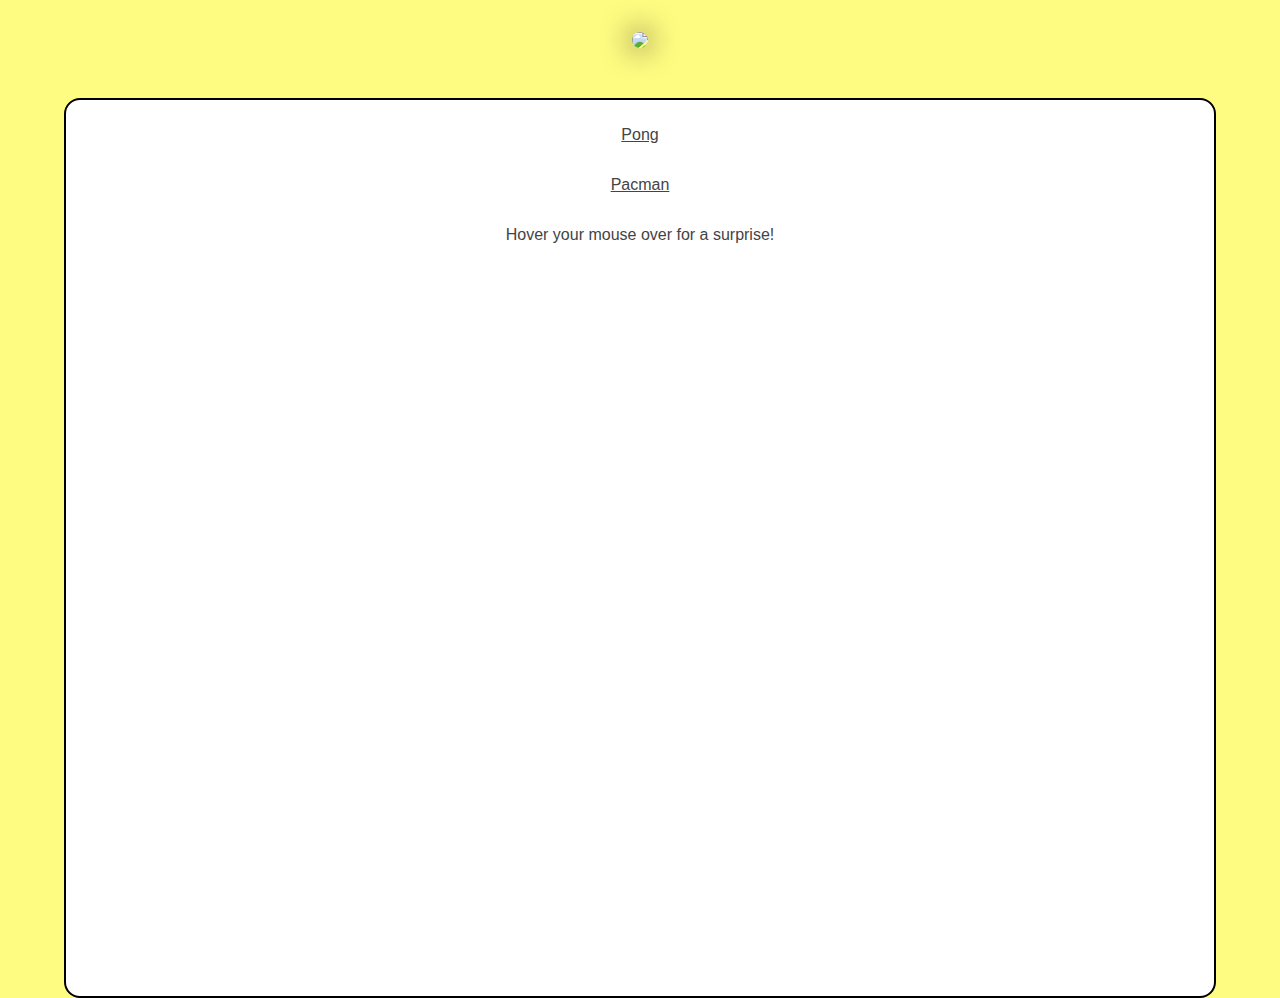
==== index.html @ c23eb8f6 "Added a platformer. Also did other stuff I don't remember." ====
<html>
<head>
  <title>
    Home
  </title>
  <link rel="icon" href="images/homelogo.png">
  <link rel="stylesheet" href="index.css">
</head>
<body>
  <div class="title">
    <img class="titlebanner" src="images/homebanner.png">
  </div>
  <br>
  <div class="wrapper">
    <div class="column2">
      <a href="pong.html"><p>Pong</p></a>
      <a href="pacman.html"><p>Pacman</p></a>
      <span title="Help. I'm trapped in a chinese website factory. I haven't ate in three days or slept for four. The managers have whips."><p>Hover your mouse over for a surprise!</p></span>
    </div>
  </div>
</body>
---- index.css ----
/* Globals */

body {
  background-color: #fffc82;
  background-repeat: no-repeat;
  background-size: auto;
  margin: 0%;
}

canvas {
 align-self: center;
 border: 3px solid #b7b300;
 border-radius: 1rem;
}
/* VVV It may not look like it, but this is important!! VVV */
* {
  box-sizing: border-box;
}
/* ^^^ Do not delete!!! ^^^ */


h1 {
  font-family: sans-serif;
  color: black;
  text-align: center;
  background: linear-gradient(black, gray);
  -webkit-background-clip: text;
  -webkit-text-fill-color: transparent;
}

h2 {
  font-family: sans-serif;
  color: black;
  text-align: center;
  background: linear-gradient(black, gray);
  -webkit-background-clip: text;
  -webkit-text-fill-color: transparent;
}

h3 {
  font-family: sans-serif;
  color: gray;
  font-style: italic;
  font-size: 1rem;
}

p {
  font-family: sans-serif;
  color: #444444;
}

a {
  font-family: sans-serif;
  color: #444444;
}

li {
  font-family: sans-serif;
}

/* Classes */

.title {
  display: flex;
  flex-wrap: wrap;
  justify-content: center;
  /* backckground-color: #ffffff; */
  padding: 1rem;
}

.titlebanner {
  box-shadow: 0px 0px 30px 0px black;
  border-radius: 1rem;
  margin: 1rem;
}

.logo {
  height: 100px;
  width: auto;
  border: solid 0px black;
  border-radius: 100%;
  margin-right: 2rem;
}

.column-title {
  display: flex;
  flex: wrap;
  flex-direction: row;
  width: 50%;
  margin: auto;
  padding: 5px;
  align-content: center;
}

.column-subtitle {
  display: flex;
  flex: wrap;
  flex-direction: row;
  width: 25%;
  margin: auto;
  padding: 5px;
  align-content: center;
}

.column-side-image {
  height: 50px;
  width: auto;
  align-self: center;
  border: solid 0px black;
  border-radius: 100%;
  margin-right: 2rem;
}

.wrapper {
  display: flex;
  flex: wrap;
  flex-direction: row;
  width:90%;
  height: 100%;
  align-content: center;
  margin-left: auto;
  margin-right: auto;
  background-color:#ffffff;
  border: solid 2px black;
  border-radius: 1rem;
}

 /* Content Columns */

.column2 {
  display: flex;
  flex-direction: column;
  width: 75%;
  order: 2;
  flex-grow: 2;
  padding: 10px;
  align-items: center;
}

.column1 {
  width: 25%;
  order: 1;
  flex-grow: 1;
  padding: 10px;
  border: solid 2px black;
  /*flex-direction: column;*/
}
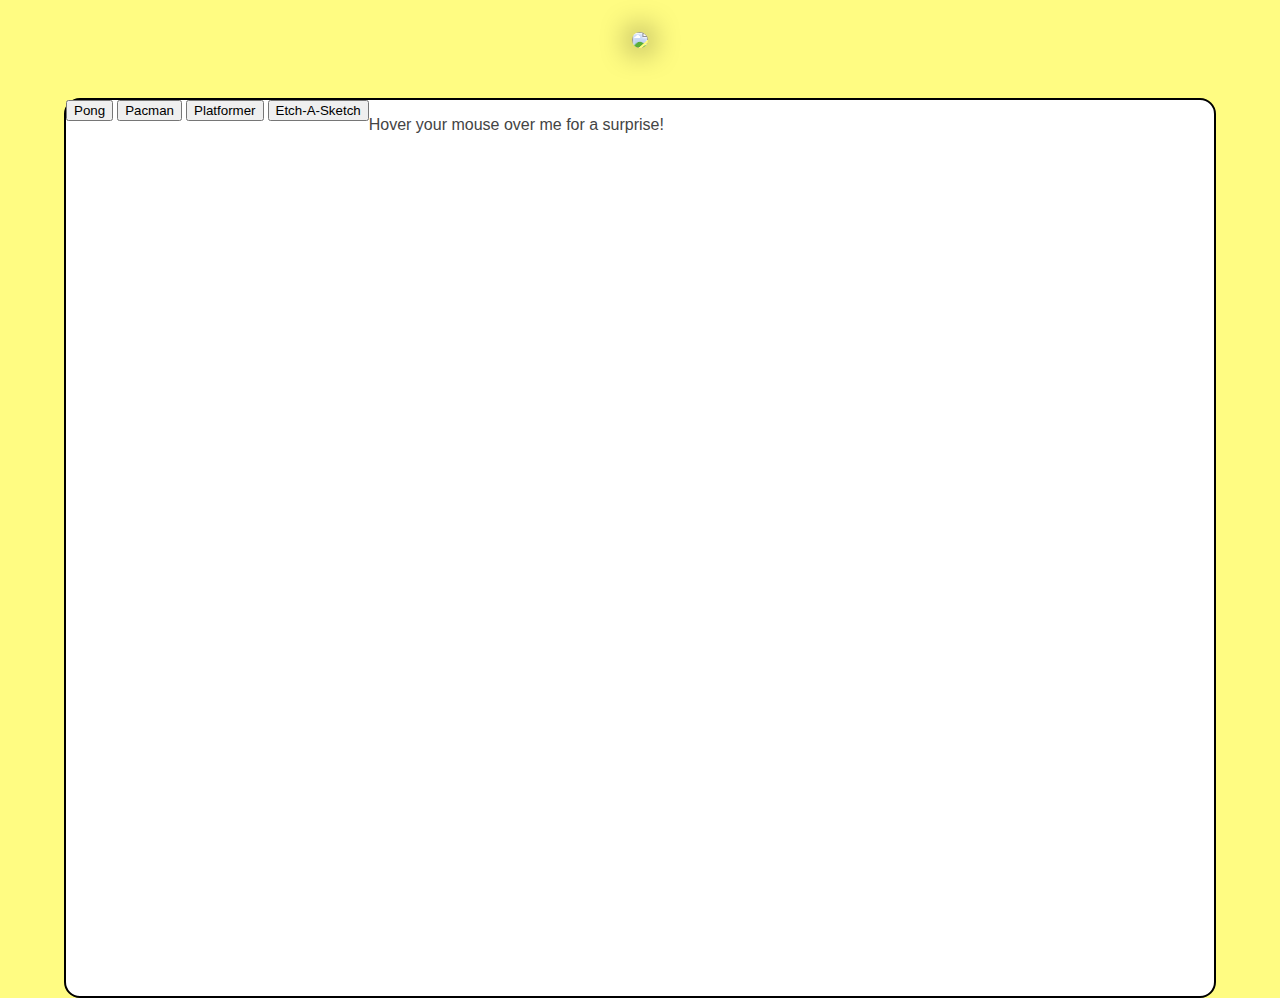
==== commit a0702932: "Added platforms on platformer and added etch-a-sketch" ====
--- a/index.html
+++ b/index.html
@@ -5,6 +5,7 @@
   </title>
   <link rel="icon" href="images/homelogo.png">
   <link rel="stylesheet" href="index.css">
+  <link rel="stylesheet" href="button.css">
 </head>
 <body>
   <div class="title">
@@ -12,10 +13,13 @@
   </div>
   <br>
   <div class="wrapper">
-    <div class="column2">
-      <a href="pong.html"><p>Pong</p></a>
-      <a href="pacman.html"><p>Pacman</p></a>
-      <span title="Help. I'm trapped in a chinese website factory. I haven't ate in three days or slept for four. The managers have whips."><p>Hover your mouse over for a surprise!</p></span>
+    <div class="navagation">
+      <button onclick="window.location.href = 'pong.html';">Pong</button>
+      <button onclick="window.location.href = 'pacman.html';">Pacman</button>
+      <button onclick="window.location.href = 'platformer.html';">Platformer</button>
+      <button onclick="window.location.href = 'sketch.html';">Etch-A-Sketch</button>
     </div>
-  </div>
+    <div class="content">
+        <span title="Help. I'm trapped in a chinese website factory. I haven't ate in three days or slept for four. The managers have whips."><p>Hover your mouse over me for a surprise!</p></span>
+      </div>
 </body>
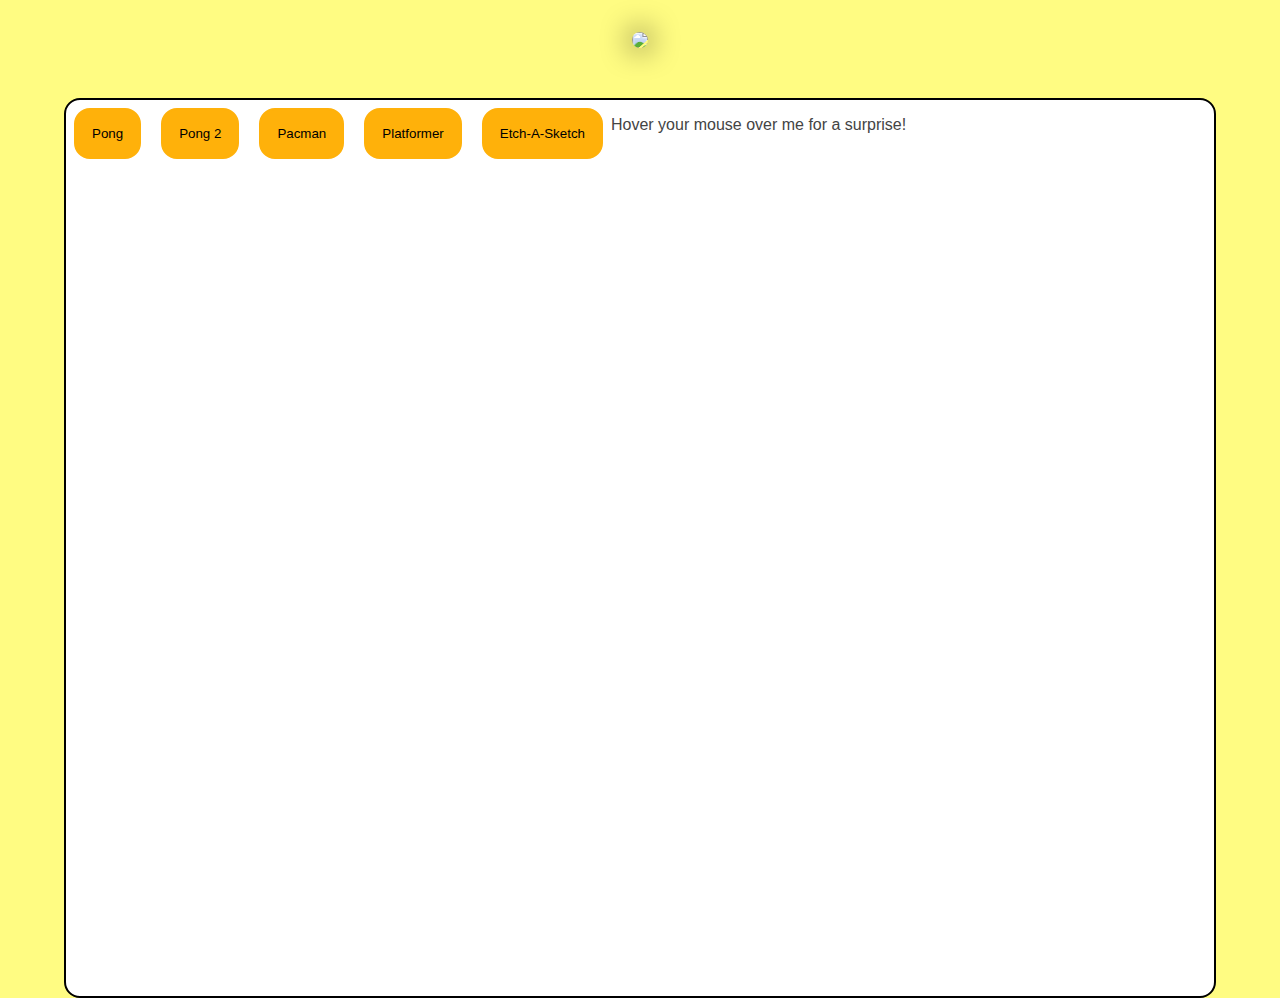
==== commit c709ef86: "Added stuff and updated README" ====
--- a/index.html
+++ b/index.html
@@ -1,3 +1,8 @@
+<!---
+Author: Alex Dawson
+Description: Home page for website
+Last Modified: June 13, 2019
+ --->
 <html>
 <head>
   <title>
@@ -15,6 +20,7 @@
   <div class="wrapper">
     <div class="navagation">
       <button onclick="window.location.href = 'pong.html';">Pong</button>
+      <span title="Cause why not?"><button onclick="window.location.href = 'StandAlonePong.html';">Pong 2</button></span>      
       <button onclick="window.location.href = 'pacman.html';">Pacman</button>
       <button onclick="window.location.href = 'platformer.html';">Platformer</button>
       <button onclick="window.location.href = 'sketch.html';">Etch-A-Sketch</button>
--- a/button.css
+++ b/button.css
@@ -0,0 +1,16 @@
+button {
+  background-color: #ffb10a;
+  padding: 1rem;
+  margin: 0.5rem;
+  border: 2px solid #ffb10a;
+  border-radius: 1rem;
+  -webkit-transition-duration: 0.4s; /* Safari */
+  transition-duration: 0.5s;
+  cursor: pointer;
+}
+
+button:hover {
+  background-color: white;
+  border: 2px solid #ffb10a;
+  box-shadow: 5px 5px 10px 0px black;
+}
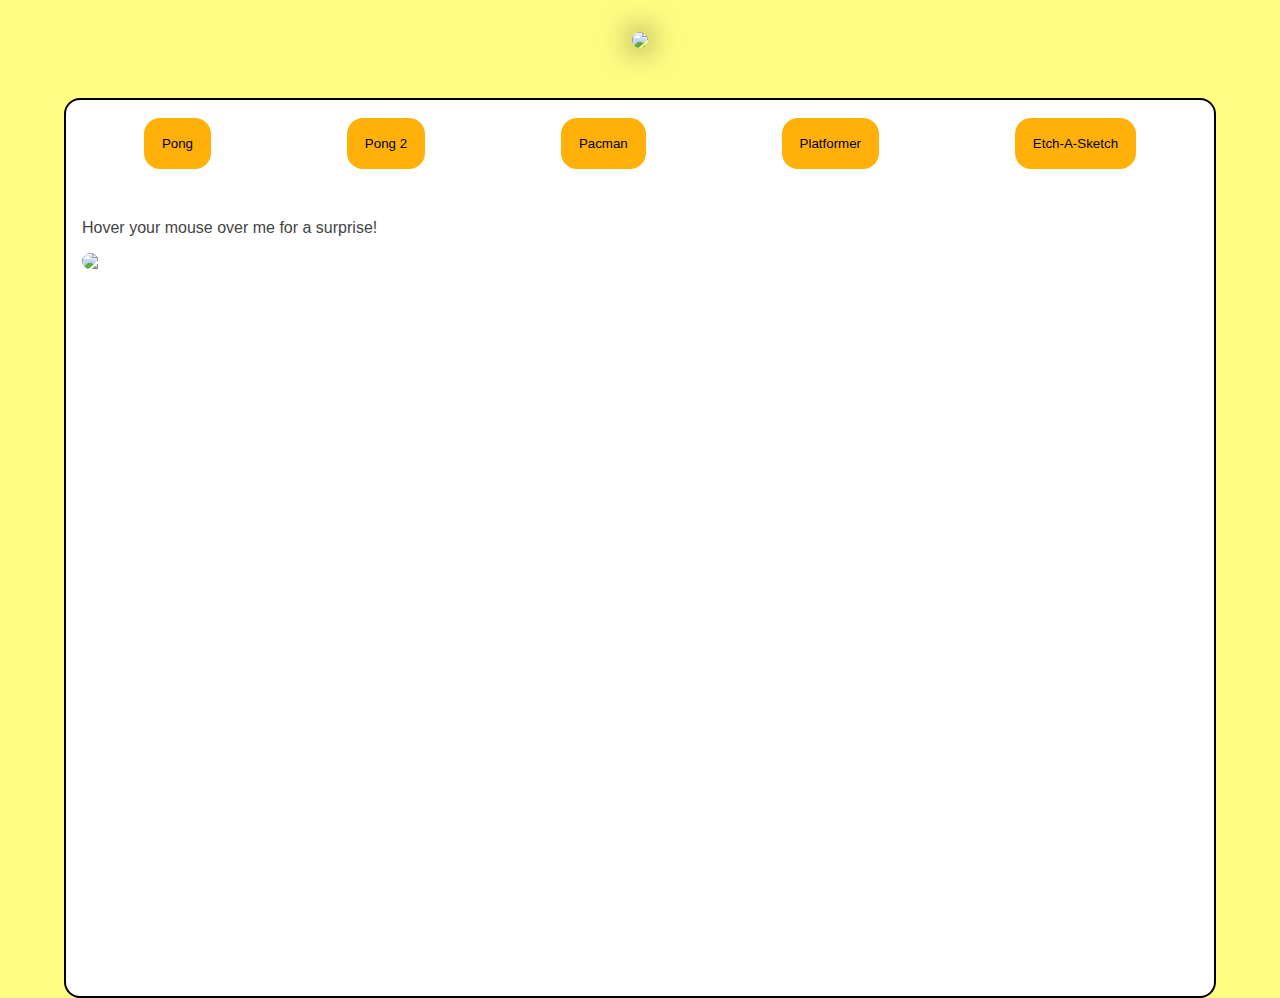
==== commit ddb692b6: "Edited read me. Added more tool tips." ====
--- a/index.html
+++ b/index.html
@@ -14,18 +14,19 @@
 </head>
 <body>
   <div class="title">
-    <img class="titlebanner" src="images/homebanner.png">
+    <a href="file:///C:/Users/ktad2/Desktop/Assignment%205%20ICS3U/images/homebanner.png"><img class="titlebanner" src="images/homebanner.png"></a>
   </div>
   <br>
   <div class="wrapper">
     <div class="navagation">
-      <button onclick="window.location.href = 'pong.html';">Pong</button>
-      <span title="Cause why not?"><button onclick="window.location.href = 'StandAlonePong.html';">Pong 2</button></span>      
-      <button onclick="window.location.href = 'pacman.html';">Pacman</button>
-      <button onclick="window.location.href = 'platformer.html';">Platformer</button>
-      <button onclick="window.location.href = 'sketch.html';">Etch-A-Sketch</button>
+      <span title="Like from Atari"><button onclick="window.location.href = 'pong.html';">Pong</button></span>
+      <span title="Cause why not?"><button onclick="window.location.href = 'StandAlonePong.html';">Pong 2</button></span>
+      <span title="Don't get your hopes up, it's just a bad animation."><button onclick="window.location.href = 'pacman.html';">Pacman</button></span>
+      <span title="IT'S A WORK IN PROGRESS... OKAY?? I know the platforms don't work."><button onclick="window.location.href = 'platformer.html';">Platformer</button></span>
+      <span title="I know it's tempting to do that, just don't do it at work."><button onclick="window.location.href = 'sketch.html';">Etch-A-Sketch</button></span>
     </div>
     <div class="content">
-        <span title="Help. I'm trapped in a chinese website factory. I haven't ate in three days or slept for four. The managers have whips."><p>Hover your mouse over me for a surprise!</p></span>
+        <span title="Help. My life was a mistake."><p>Hover your mouse over me for a surprise!</p></span>
+        <span title="Did I get my credit?"><a href="file:///C:/Users/ktad2/Desktop/Assignment%205%20ICS3U/images/giphy.gif"><img class="gif" src="images/giphy.gif"></a></span>
       </div>
 </body>
--- a/index.css
+++ b/index.css
@@ -17,7 +17,6 @@
   box-sizing: border-box;
 }
 /* ^^^ Do not delete!!! ^^^ */
-
 
 h1 {
   font-family: sans-serif;
@@ -52,6 +51,7 @@
 a {
   font-family: sans-serif;
   color: #444444;
+  cursor: default;
 }
 
 li {
@@ -114,7 +114,7 @@
 .wrapper {
   display: flex;
   flex: wrap;
-  flex-direction: row;
+  flex-direction: column;
   width:90%;
   height: 100%;
   align-content: center;
@@ -127,21 +127,26 @@
 
  /* Content Columns */
 
-.column2 {
+.navagation {
   display: flex;
-  flex-direction: column;
-  width: 75%;
-  order: 2;
-  flex-grow: 2;
+  flex-direction: row;
+  width: 100%;
+  order: 1;
+  /* flex-grow: 1; */
   padding: 10px;
-  align-items: center;
+  align-items: flex-start;
+  justify-content: space-around;
 }
 
-.column1 {
-  width: 25%;
-  order: 1;
-  flex-grow: 1;
-  padding: 10px;
-  border: solid 2px black;
-  /*flex-direction: column;*/
+.content {
+  order: 2;
+  margin: 1rem;
+  justify-content: center;
+  align-content: center;
 }
+
+.gif {
+  display: flex;
+  border-radius: 2rem;
+  margin: 0px;
+}
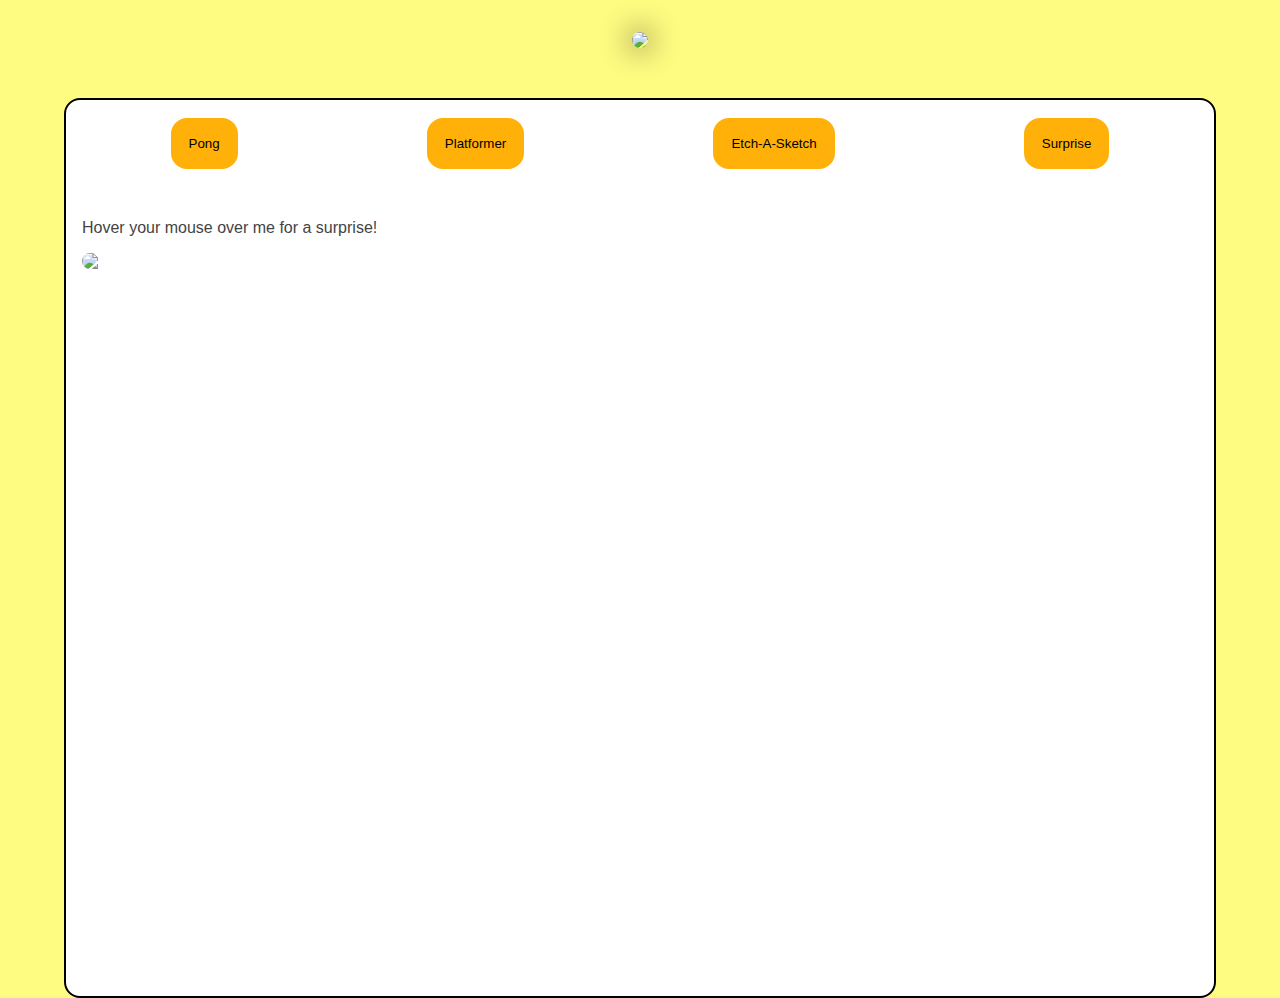
==== commit 27d342ea: "Moved images to image hosting" ====
--- a/index.html
+++ b/index.html
@@ -8,25 +8,46 @@
   <title>
     Home
   </title>
-  <link rel="icon" href="images/homelogo.png">
+  <link rel="icon" href="https://drive.google.com/uc?export=view&id=1lcAj7l-SuHGOenS269TonhLLiEELo4VT">
   <link rel="stylesheet" href="index.css">
   <link rel="stylesheet" href="button.css">
 </head>
 <body>
   <div class="title">
-    <a href="file:///C:/Users/ktad2/Desktop/Assignment%205%20ICS3U/images/homebanner.png"><img class="titlebanner" src="images/homebanner.png"></a>
+    <a href="https://drive.google.com/file/d/1yRG9z_aVDaDJtx9AejAIvy7MVYirb2fI/view?usp=sharing">
+      <img class="titlebanner" src="https://drive.google.com/uc?export=view&id=1yRG9z_aVDaDJtx9AejAIvy7MVYirb2fI">
+    </a>
   </div>
   <br>
   <div class="wrapper">
     <div class="navagation">
-      <span title="Like from Atari"><button onclick="window.location.href = 'pong.html';">Pong</button></span>
-      <span title="Cause why not?"><button onclick="window.location.href = 'StandAlonePong.html';">Pong 2</button></span>
-      <span title="Don't get your hopes up, it's just a bad animation."><button onclick="window.location.href = 'pacman.html';">Pacman</button></span>
-      <span title="IT'S A WORK IN PROGRESS... OKAY?? I know the platforms don't work."><button onclick="window.location.href = 'platformer.html';">Platformer</button></span>
-      <span title="I know it's tempting to do that, just don't do it at work."><button onclick="window.location.href = 'sketch.html';">Etch-A-Sketch</button></span>
+      <span title="Like from Atari">
+        <button onclick="window.location.href = 'pong.html';">
+          Pong
+        </button>
+      </span>
+      <span title="IT'S A WORK IN PROGRESS... OKAY?? I know the platforms don't work.">
+        <button onclick="window.location.href = 'platformer.html';">
+          Platformer
+        </button>
+      </span>
+      <span title="I know it's tempting to do that, just don't do it at work.">
+        <button onclick="window.location.href = 'sketch.html';">
+          Etch-A-Sketch
+        </button>
+      </span>
+      <span title="You don't know what you're going to get. Probably just something I'm testing">
+        <button onclick="window.location.href = 'Testfile.html';">
+          Surprise
+        </button>
+      </span>
     </div>
     <div class="content">
-        <span title="Help. My life was a mistake."><p>Hover your mouse over me for a surprise!</p></span>
-        <span title="Did I get my credit?"><a href="file:///C:/Users/ktad2/Desktop/Assignment%205%20ICS3U/images/giphy.gif"><img class="gif" src="images/giphy.gif"></a></span>
+        <span title="Help. My life was a mistake.">
+          <p>Hover your mouse over me for a surprise!</p>
+        </span>
+          <a href="file:///C:/Users/ktad2/Desktop/Assignment%205%20ICS3U/images/giphy.gif">
+            <img class="gif" src="https://drive.google.com/uc?export=view&id=1DbP7ca6QJ823AmGD8_wM7st_9qtBwNiz">
+          </a>
       </div>
 </body>
